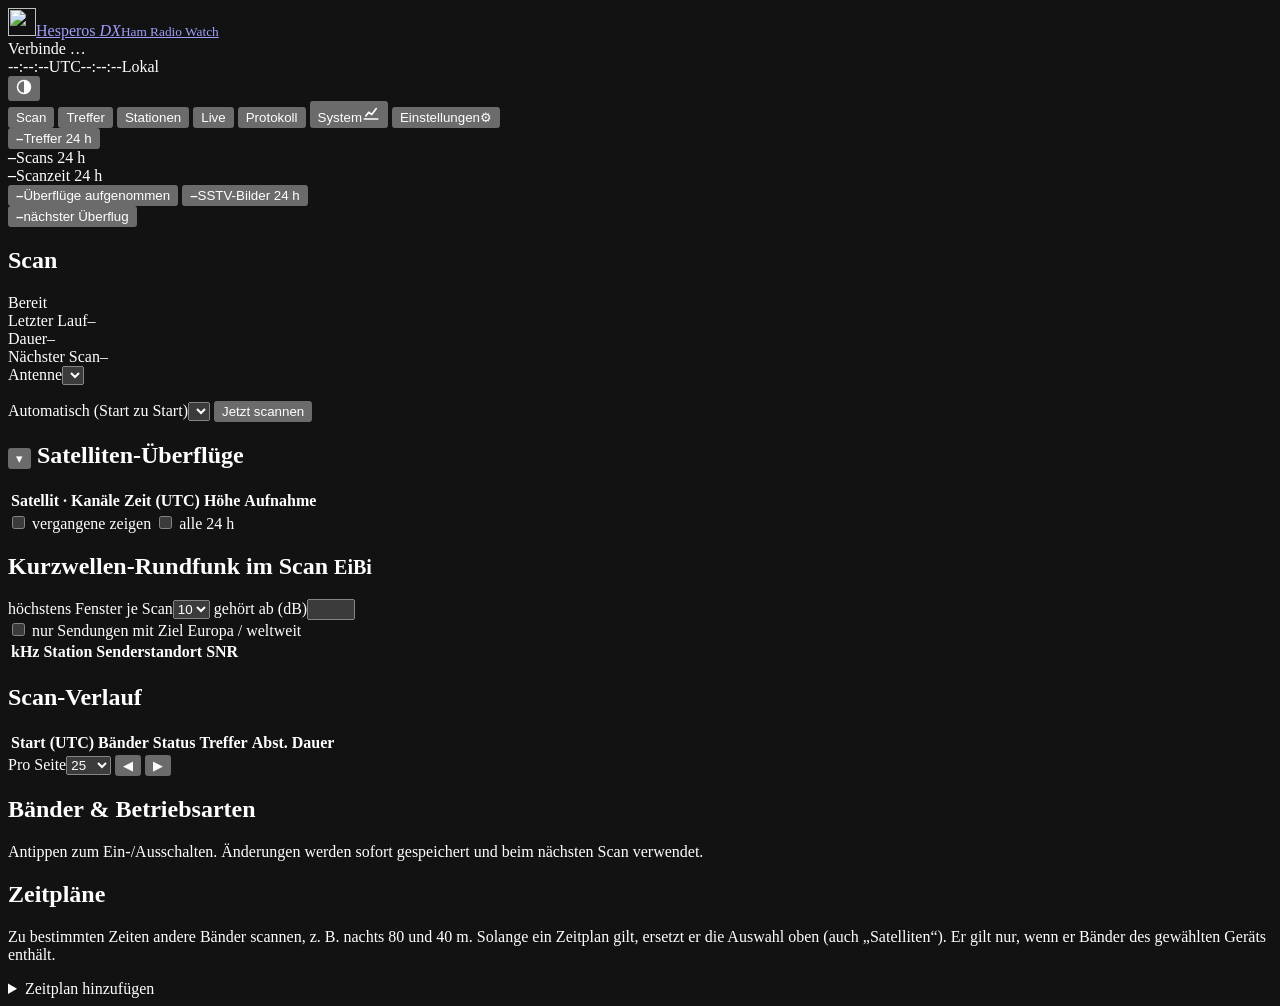
==== web/index.html @ 0d92b5e9 "1.8.10: Logo, USB-Stick nach Abziehen, WLAN-Suche, Diagnose-Name - **New logo:** the evening star (H" ====
<!DOCTYPE html>
<html lang="de">
<head>
<meta charset="utf-8">
<meta name="viewport" content="width=device-width, initial-scale=1, viewport-fit=cover">
<meta name="color-scheme" content="dark">
<title>Hesperos DX · Ham Radio Watch</title>
<link rel="stylesheet" href="/static/style.css">
<script src="/static/theme.js"></script>
<link rel="icon" href="/favicon.ico" sizes="48x48">
<link rel="icon" type="image/svg+xml" href="/static/icon.svg">
<link rel="apple-touch-icon" href="/static/icon-180.png">
<link rel="manifest" href="/static/manifest.webmanifest">
<meta name="theme-color" content="#0f1620">
</head>
<body>
<header class="topbar">
  <div class="topbar-inner">
    <a class="brand" id="brandHome" href="/" title="Zur Startseite (Scan)"><img class="brand-icon" src="/static/icon.svg" alt="" width="28" height="28"><span class="brand-name">Hesperos <em>DX</em></span><small class="brand-tag no-i18n">Ham Radio Watch</small><small class="brand-ver no-i18n" id="appVer"></small></a>
    <button type="button" class="notice-pill" id="noticePill" hidden title="Hinweise ansehen (System → Hinweise)">⚠ <span id="noticeCount">0</span></button>
    <div class="status-pill" id="statusPill"><span class="dot"></span><span id="statusPillText">Verbinde …</span></div>
    <div class="clock"><span class="clock-utc" id="clock">--:--:--</span><span class="clock-sep">UTC</span><span class="clock-local" id="clockLocal">--:--:--</span><span class="clock-sep" id="clockZone">Lokal</span></div>
    <button type="button" class="theme-btn" id="themeBtn" title="Design wechseln (Automatisch, Dunkel, Hell, Farben, Hoher Kontrast, Nacht)" aria-label="Design wechseln"><svg width="16" height="16" viewBox="0 0 16 16" aria-hidden="true"><circle cx="8" cy="8" r="6.5" fill="none" stroke="currentColor" stroke-width="1.5"/><path d="M8 1.5a6.5 6.5 0 0 1 0 13z" fill="currentColor"/></svg></button>
  </div>
</header>
<nav class="tabs-main" aria-label="Bereiche">
  <button type="button" data-view="scan" class="on">Scan</button>
  <button type="button" data-view="hits">Treffer</button>
  <button type="button" data-view="stations">Stationen</button>
  <button type="button" data-view="live">Live</button>
  <button type="button" data-view="logs">Protokoll</button>
  <button type="button" data-view="system"><span class="tl">System</span><span class="ts" aria-hidden="true"><svg class="ico" viewBox="0 0 24 24" width="18" height="18"><path d="M3 20h18M5 16l4-5 4 3 6-8" fill="none" stroke="currentColor" stroke-width="2.2" stroke-linecap="round" stroke-linejoin="round"/></svg></span></button>
  <button type="button" data-view="settings"><span class="tl">Einstellungen</span><span class="ts" aria-hidden="true">⚙</span></button>
</nav>

<main class="views">
<div class="live-banner" id="liveBanner" hidden role="status"><span class="dot"></span><span id="liveBannerText"></span><button type="button" class="btn btn-small" id="liveBannerGo">Zu Live</button><button type="button" class="btn btn-small btn-danger" id="liveBannerStop">Live beenden</button></div>

<section class="view" data-view="hits" hidden>
<section class="panel" id="panel-hits-1">
    <div class="stats">
      <div class="stat"><b id="statTotal">–</b><span>gespeicherte Treffer</span></div>
      <div class="stat stat-new"><b id="statNew">–</b><span>neu im letzten Lauf</span></div>
      <div class="stat"><b id="statLastHits">–</b><span>Treffer letzter Scan</span></div>
      <div class="stat"><b id="statRejected">–</b><span>verworfen</span></div>
    </div>
  </section>
<section class="panel panel-filters" id="panel-hits-2">
    <div class="chips" id="filterBands"></div>
    <div class="row">
      <label class="field grow"><span>Betriebsart</span><select id="filterMode"><option value="all">Alle</option></select></label>
      <label class="field"><span>Sortierung</span>
        <select id="sort">
          <option value="time">Neu → alt</option><option value="time_asc">Alt → neu</option>
          <option value="freq">Frequenz</option><option value="snr">Stärkstes Signal</option><option value="audio">Bester Ton zuerst</option>
        </select>
      </label>
      <label class="field grow"><span>Suche (MHz oder Notiz)</span><input id="search" type="search" placeholder="7.14 oder DL1…" autocomplete="off"></label>
      <label class="check"><input type="checkbox" id="filterAudio"> nur mit Ton</label>
      <label class="check" title="Gelernte Störlinien (immer wieder gleiche Frequenz, nur Träger) – sonst ausgeblendet"><input type="checkbox" id="filterInterf"> Störlinien</label>
      <label class="check"><input type="checkbox" id="filterProtected"> nur ★</label>
      <label class="check"><input type="checkbox" id="practiceMode"> Übungsmodus</label><button type="button" class="info-btn" data-info="Übungsmodus: Betriebsart, Dekodierungen, Bandplan-Hinweise und Spektrum bleiben verdeckt. Erst hören, Betriebsart und Abstimmung selbst finden, festlegen – dann „Auflösen“ drücken.">ⓘ</button>
    </div>
    <div class="result-count" id="hitCount" aria-live="polite"></div>
  </section>
  <div id="hits" class="hits"></div>
  <div class="empty" id="hitsEmpty" hidden>Keine Treffer für diese Auswahl.</div>
</section>


<section class="view" data-view="scan">
  <section class="panel panel-mini" id="panel-scan-1">
    <div class="stats stats-mini" id="scanStats">
      <button type="button" class="stat" data-go="hits" title="Zu den Treffern"><b id="ssHits">–</b><span>Treffer 24 h</span></button>
      <div class="stat"><b id="ssRuns">–</b><span id="ssRunsLbl">Scans 24 h</span></div>
      <div class="stat"><b id="ssBusy">–</b><span>Scanzeit 24 h</span></div>
      <button type="button" class="stat" data-go="sat" title="Zur Überflugliste"><b id="ssSat">–</b><span id="ssSatLbl">Überflüge aufgenommen</span></button>
      <button type="button" class="stat" data-go="sstv" title="SSTV-Bilder anzeigen"><b id="ssSstv">–</b><span>SSTV-Bilder 24 h</span></button>
      <div class="stat-wrap" id="ssNextWrap"><button type="button" class="stat stat-next" data-go="sat" title="Zur Überflugliste"><b id="ssNext">–</b><span id="ssNextLbl">nächster Überflug</span></button><button type="button" class="track-btn" id="ssNextTrack" title="Flugbahn ansehen" aria-label="Flugbahn ansehen" hidden>🛰</button></div>
    </div>
  </section>
  <div class="two-col">
    <div class="col">
      <section class="panel" id="panel-scan">
        <h2>Scan</h2>
        <div class="scan-state">
          <div class="scan-title" id="scanTitle">Bereit</div>
          <div class="scan-msg" id="scanMsg"></div>
          <div class="progress"><div class="progress-bar" id="progressBar"></div></div>
          <div class="meter" id="scanMeter"></div>
          <div class="scan-meta">
            <div><span class="k">Letzter Lauf</span><span class="v" id="lastRun">–</span></div>
            <div><span class="k">Dauer</span><span class="v" id="lastDuration">–</span></div>
            <div><span class="k">Nächster Scan</span><span class="v" id="nextRun">–</span></div>
          </div>
        </div>
        <div class="device-switch" id="deviceSwitch" role="radiogroup" aria-label="Angeschlossenes Gerät"></div>
        <label class="field ant-quick" title="Welche Antenne gerade am gewählten Empfänger hängt – beim Umschalten hier wählen, wird sofort gespeichert. Profile anlegen: System → Geräte → Antennen."><span>Antenne</span><select id="antQuick"></select></label>
        <p class="hint" id="deviceHint"></p>
        <div class="row">
          <label class="field"><span>Automatisch (Start zu Start)</span><select id="interval"></select></label>
          <button class="btn btn-primary" id="scanNow">Jetzt scannen</button>
          <button class="btn btn-danger" id="scanStop" hidden>Scan abbrechen</button>
        </div>
        <p class="hint" id="intervalHint"></p>
        <div class="save-note" id="scanSaveNote" aria-live="polite"></div>
      </section>
      <section class="panel" id="panel-sat">
        <h2 class="collapsible"><button type="button" class="collapse-btn" id="satCollapse" aria-expanded="true">▾</button> Satelliten-Überflüge <small class="muted" id="satPreviewTag"></small></h2>
        <div id="satBody">
        <div class="sat-arm" id="satArm" hidden><span id="satArmText"></span> <button type="button" class="btn btn-small" id="satArmNow">sofort</button></div>
        <p class="hint" id="satHint"></p>
        <div class="table-wrap">
          <table class="table sat-table"><thead><tr><th>Satellit · Kanäle</th><th id="satTimeHead">Zeit (<span class="tzl">UTC</span>)</th><th>Höhe</th><th>Aufnahme</th></tr></thead>
            <tbody id="satPasses"></tbody></table>
        </div>
        <div class="row pager-row">
          <label class="check"><input type="checkbox" id="satShowPast"> vergangene zeigen</label>
          <label class="check"><input type="checkbox" id="satShowAll"> alle 24 h</label>
        </div>
        </div>
        <p class="hint" id="satFoot"></p>
      </section>
      <section class="panel" id="panel-eibiscan">
        <h2>Kurzwellen-Rundfunk im Scan <small class="muted">EiBi</small> <small class="muted" id="esSum"></small></h2>
        <p class="hint" id="esHint"></p>
        <div class="filter-grid es-opts">
          <label class="field"><span>höchstens Fenster je Scan</span><select id="esMax"><option>10</option><option>20</option><option>40</option><option>60</option></select></label>
          <label class="field" title="Ab diesem Abstand des Trägers zum Grundrauschen gilt eine Sendung als gehört"><span>gehört ab (dB)</span><input id="esDb" type="number" min="3" max="40" step="1"></label>
        </div>
        <label class="check"><input type="checkbox" id="esEu"> nur Sendungen mit Ziel Europa / weltweit</label>
        <div class="table-wrap es-wrap"><table class="table"><thead><tr><th>kHz</th><th>Station</th><th>Senderstandort</th><th>SNR</th><th></th></tr></thead><tbody id="esList"></tbody></table></div>
        <p class="hint" id="esHist"></p>
      </section>
      <section class="panel" id="panel-runs">
        <h2>Scan-Verlauf</h2>
        <div class="table-wrap">
          <table class="table runs-table" id="runsTable">
            <thead><tr><th>Start (<span class="tzl">UTC</span>)</th><th>Bänder</th><th>Status</th><th title="Treffer / verworfen">Treffer</th><th title="Abstimmungen">Abst.</th><th>Dauer</th></tr></thead>
            <tbody></tbody>
          </table>
        </div>
        <div class="row pager-row">
          <label class="field"><span>Pro Seite</span><select id="runsPerPage"><option>10</option><option selected>25</option><option>50</option><option>100</option></select></label>
          <button type="button" class="btn btn-small" id="runsPrev">◀</button>
          <span class="hint" id="runsPos"></span>
          <button type="button" class="btn btn-small" id="runsNext">▶</button>
        </div>
      </section>
    </div>
    <div class="col">
      <section class="panel" id="panel-bands">
        <h2>Bänder &amp; Betriebsarten</h2>
        <p class="hint">Antippen zum Ein-/Ausschalten. Änderungen werden sofort gespeichert und beim nächsten Scan verwendet.</p>
        <div class="chips" id="bandChips"></div>
        <div class="segment-list" id="segmentList"></div>
        <details class="more-bands" id="moreBands" hidden>
          <summary>weitere</summary>
          <div class="chips" id="moreBandChips"></div>
          <div class="segment-list" id="moreSegmentList"></div>
        </details>
        <div class="save-note" id="bandSaveNote" aria-live="polite"></div>
        <p class="hint sched-on" id="schedActiveNote" hidden></p>
      </section>
      <section class="panel" id="panel-sched">
        <h2>Zeitpläne</h2>
        <p class="hint" id="schedHint">Zu bestimmten Zeiten andere Bänder scannen, z. B. nachts 80 und 40 m. Solange ein Zeitplan gilt, ersetzt er die Auswahl oben (auch „Satelliten“). Er gilt nur, wenn er Bänder des gewählten Geräts enthält.</p>
        <div id="schedList"></div>
        <details class="sched-add"><summary>Zeitplan hinzufügen</summary>
          <div class="filter-grid">
            <label class="field"><span>Name</span><input id="scName" type="text" placeholder="z. B. Nacht" maxlength="40" autocomplete="off"></label>
            <label class="field"><span>von</span><input id="scFrom" type="time" value="22:00"></label>
            <label class="field"><span>bis</span><input id="scTo" type="time" value="06:00"></label>
          </div>
          <div class="chips" id="scDays"></div>
          <div class="chips" id="scBands"></div>
          <div class="actions"><button type="button" class="btn btn-primary" id="scAdd">Zeitplan speichern</button></div>
        </details>
        <div class="save-note" id="schedNote" aria-live="polite"></div>
      </section>
    </div>
  </div>
</section>

<section class="view" data-view="stations" hidden>
  <section class="panel" id="panel-stations-1">
    <h2>Gehörte Stationen</h2>
    <p class="hint">Rufzeichen aus FT8/FT4, APRS, CW und RTTY – nur sendende Stationen. Entfernung und Richtung aus dem Locator der Station (FT8, APRS-Position) und deinem eigenen Locator.</p>
    <div class="row filter-row">
      <label class="field"><span>Rufzeichen</span><input id="stQuery" type="text" placeholder="DL1ABC oder DL*" autocapitalize="characters" autocomplete="off"></label>
      <label class="field"><span>Band</span><select id="stBand"><option value="">alle</option></select></label>
      <label class="field" title="Rufzeichen eingeben und Enter drücken: alle gesammelten Daten zu dieser Station"><span>Station öffnen</span><input id="stOpen" type="search" placeholder="z. B. HB9MZI" autocomplete="off" list="stOpenList"><datalist id="stOpenList"></datalist></label>
      <label class="field"><span>Zeitraum</span><select id="stDays"><option value="0.5">30 min</option><option value="1">1 h</option><option value="6">6 h</option><option value="12">12 h</option><option value="24">24 h</option><option value="168">1 Woche</option><option value="720" selected>1 Monat</option><option value="4380">6 Monate</option><option value="8760">1 Jahr</option><option value="0">alles</option></select></label>
      <a class="btn" id="stAdif" href="#" download>↓ ADIF-Export</a>
    </div>
    <details class="map-box" id="mapBox"><summary>Karte</summary>
      <div class="map-opts"><div class="chips map-mode" role="radiogroup" aria-label="Darstellung"><button type="button" class="chip on" data-mm="calls">Rufzeichen</button><button type="button" class="chip" data-mm="grid">Locator-Felder</button></div>
        <span class="map-legend" id="mapLegendCalls">Punktfarbe = SNR: <i style="background:#3b82f6"></i>≤ −20 <i style="background:#22c55e"></i>−10 <i style="background:#eab308"></i>0 <i style="background:#ef4444"></i>≥ +10 dB · Rand: FT8 blau, APRS gelb</span>
        <span class="map-legend" id="mapLegendGrid" hidden>Feld = 4-stelliger Locator (2° × 1°) · je kräftiger, desto mehr Stationen</span></div>
      <div id="stMap" class="st-map"></div>
      <p class="hint" id="mapNote">Kartenhintergrund: OpenStreetMap (braucht Internet im Browser). Nur Stationen mit Locator.</p>
    </details>
    <div class="table-wrap"><table class="table stations-table">
      <thead><tr><th>Rufzeichen</th><th>Locator</th><th>Entfernung</th><th>Bänder</th><th>Betriebsart</th><th>Zuletzt (<span class="tzl">UTC</span>)</th><th title="Anzahl Aussendungen">×</th><th>SNR</th></tr></thead>
      <tbody id="stTable"></tbody></table></div>
    <div class="row pager-row">
      <button type="button" class="btn btn-small" id="stPrev">◀</button><span class="hint" id="stPos"></span><button type="button" class="btn btn-small" id="stNext">▶</button>
    </div>
    <p class="hint">ADIF ist das Austauschformat der Logbuchprogramme. Der Export ist ein SWL-Log (jede gehörte Aussendung ein Eintrag, SWL=Y) – mit deinem Rufzeichen und Locator aus den Einstellungen.</p>
  </section>
  <section class="panel" id="panel-stations-2">
    <h2>Störlinien</h2>
    <p class="hint">Frequenzen, auf denen immer wieder ein Träger ohne Inhalt auftaucht (mindestens 5 Läufe über 2 Stunden, nur Träger, keine Dekodierung) oder die der Satelliten-Wasserfall als örtliche Störung erkannt hat. Treffer dort werden in der Trefferliste ausgeblendet. Typische Quellen: Schaltnetzteile, Monitore, Router, LED-Treiber, Störlinien des Sticks selbst. Mit „keine Störung“ nimmst du eine Frequenz dauerhaft aus.</p>
    <div class="table-wrap"><table class="table interf-table">
      <thead><tr><th>Band</th><th>MHz</th><th>Erkannt durch</th><th>Seit</th><th>Zuletzt (<span class="tzl">UTC</span>)</th><th title="Anzahl">×</th><th></th></tr></thead>
      <tbody id="interfTable"></tbody></table></div>
    <p class="hint" id="interfHidden"></p>
  </section>
  <section class="panel" id="panel-stations-3">
    <h2>UKW-Sender (RDS)</h2>
    <p class="hint">Aus den Scans des Bands „Rundfunk“: je Frequenz der Sender mit Kennung (PI), Namen, Programmart und dem zuletzt gesendeten Text. Neue Sender und Überreichweiten (Tropo, Sporadic-E) fallen hier auf.</p>
    <div class="table-wrap"><table class="table fm-table">
      <thead><tr><th>MHz</th><th>Sender</th><th>PI</th><th>Programmart</th><th>Jetzt / Radiotext</th><th>SNR</th><th>Zuletzt (<span class="tzl">UTC</span>)</th><th title="Anzahl Empfänge">×</th></tr></thead>
      <tbody id="fmTable"></tbody></table></div>
  </section>
  <section class="panel" id="panel-stations-4">
    <h2>Aktivität</h2>
    <p class="hint">Wann auf welchem Band etwas zu hören war – Treffer je Abstimmung, damit die Zahl der Scans das Bild nicht verfälscht. Stunden in <span class="tzl">UTC</span>.</p>
    <div class="row filter-row">
      <label class="field"><span>Zeitraum</span><select id="actDays"><option value="7">7 Tage</option><option value="30" selected>30 Tage</option><option value="90">90 Tage</option><option value="365">1 Jahr</option></select></label>
    </div>
    <div class="table-wrap"><table class="heat" id="actBands"></table></div>
    <h3 class="sub">Wochentag und Stunde (alle Bänder)</h3>
    <div class="table-wrap"><table class="heat" id="actWeek"></table></div>
  </section>
</section>

<section class="view" data-view="live" hidden>
  <div class="two-col">
    <div class="col">
<section class="panel" id="panel-live">
    <h2>Live hören</h2>
    <div class="row">
      <label class="field grow"><span>Frequenz (MHz)</span><input id="liveFreq" type="text" inputmode="decimal" value="145.500" autocomplete="off"></label>
      <label class="field"><span>Demodulator</span>
        <select id="liveMode"><option value="nfm">FM schmal</option><option value="wfm">FM breit</option><option value="am">AM</option><option value="usb">USB</option><option value="lsb">LSB</option></select>
      </label>
    </div>
    <div class="row tune-row">
      <button type="button" class="btn btn-small" data-livestep="-1">◀</button>
      <select id="liveStep"><option value="100">100 Hz</option><option value="1000">1 kHz</option><option value="5000">5 kHz</option><option value="8333">8,33 kHz</option><option value="12500" selected>12,5 kHz</option><option value="25000">25 kHz</option><option value="100000">100 kHz</option></select>
      <button type="button" class="btn btn-small" data-livestep="1">▶</button>
      <label class="field" id="liveGainField"><span>Verstärkung</span>
        <select id="liveGain"><option value="0" selected>automatisch</option><option value="">wie Scan</option><option value="9">9 dB</option><option value="20">20 dB</option><option value="30">30 dB</option><option value="40">40 dB</option><option value="49.6">49,6 dB</option></select>
      </label>
      <label class="field"><span>Rauschsperre / Suchlauf-Schwelle</span><input id="liveSquelch" type="range" min="0" max="40" value="0"></label>
      <label class="field"><span>Lautstärke <small class="muted" id="liveVolTxt">80 %</small></span><input id="liveVol" type="range" min="0" max="150" value="80"></label>
    </div>
    <div class="live-dec" id="liveDec">
      <div class="row live-dec-row">
        <label class="field" title="Auto: nach dem Bandplan-Segment der Frequenz (FT8/FT4, CW, RTTY in USB/LSB, APRS und POCSAG in FM, SSTV)."><span>Dekoder</span>
          <select id="liveDecKind"><option value="auto">automatisch</option><option value="ft8">FT8</option><option value="ft4">FT4</option><option value="packet">APRS / Packet</option><option value="pocsag">POCSAG</option><option value="cw">CW</option><option value="rtty">RTTY</option><option value="sstv">SSTV</option><option value="navtex">NAVTEX</option><option value="wefax">Wetterfax</option><option value="off">aus</option></select>
        </label>
        <button type="button" class="btn" id="liveRec" title="Den Ton als WAV-Datei mitschneiden (höchstens 10 min)">● Mitschneiden</button>
        <label class="check" title="Live läuft weiter, auch wenn kein Browser mehr zuhört – nur mit den Dekodern (z. B. FT8 die ganze Nacht an PSK Reporter). Scans ruhen solange; Satellitenüberflüge unterbrechen kurz, danach geht es auf derselben Frequenz weiter."><input type="checkbox" id="liveWatch"> Dauerwache</label>
        <label class="field" title="Leer = ohne Ende (bis Stopp)"><span>bis</span><input id="liveWatchUntil" type="time" step="60"></label>
        <span class="hint" id="liveDecNote"></span>
      </div>
    </div>
    <p class="hint" id="liveDirectNote" hidden>Kurzwelle mit dem Stick per Direktabtastung (Q-Zweig): der Tuner ist umgangen, darum gibt es keine Verstärkungsregelung. Am Stick muss eine Kurzwellenantenne hängen (Langdraht, Dipol – Discone oder 2-m-Antennen taugen dort nicht).</p>
    <div class="row">
      <button class="btn btn-primary" id="liveStart">Hören</button>
      <button class="btn" id="liveStop" hidden>Stopp</button>
      <button class="btn" id="liveSeekDown" title="Suchlauf abwärts ab der eingestellten Frequenz">◀◀ Suchlauf</button>
      <button class="btn" id="liveSeekUp" title="Suchlauf aufwärts ab der eingestellten Frequenz">Suchlauf ▶▶</button>
      <button class="btn btn-seekstop" id="liveSeekStop" hidden title="Suchlauf beenden und auf der aktuellen Frequenz weiterhören">■ Suchlauf anhalten</button>
    </div>
    <div class="smeter-wrap" id="liveSmeterWrap" title="Lautstärke des Tons, der aus dem Empfänger kommt (dBFS: 0 = Vollaussteuerung, ganz rechts). Sagt nichts über die Signalstärke – bei SSB regelt der Empfänger den Ton fast immer hoch.">
      <div class="smeter-label"><span>Tonpegel</span><span class="mono" id="liveLevelVal">–</span></div>
      <div class="smeter" id="liveSmeter"><div class="smeter-bar" id="liveLevel"></div></div>
    </div>
    <div class="meter" id="liveMeter" hidden></div>
    <div class="rds-box" id="liveRds" hidden></div>
    <div class="wf-wrap" id="wfWrap" hidden>
      <div class="wf-box">
        <canvas id="wf" width="512" height="160" title="Wasserfall – auf ein Signal tippen zum Abstimmen, Mausrad zum Feinstimmen"></canvas>
        <div class="wf-pass" id="wfPass"></div><div class="wf-mark" id="wfMark"></div><div class="wf-hover" id="wfHover" hidden></div>
      </div>
      <div class="wf-scale"><span id="wfLo"></span><span id="wfMid"></span><span id="wfHi"></span></div>
    </div>
    <div class="hint" id="liveText">aus</div>
    <div class="eibi-now" id="liveEibi" hidden></div>
    <div class="hint" id="liveSsbHint" hidden>SSB: Sprache unter 10 MHz meist <b>LSB</b>, darüber <b>USB</b> – FT8 und andere Digitalbetriebsarten immer USB. Klingt es wie „Gequake“, ist meist das Seitenband falsch.</div>
    <label class="check"><input type="checkbox" id="liveFallback"> einfacher Player (falls kein Ton kommt)</label>
    <audio id="liveAudio" controls hidden></audio>
  </section>
    </div>
    <div class="col">
  <section class="panel" id="panel-livedec">
    <h2>Dekodierungen <small class="muted" id="liveDecCount"></small></h2>
    <div class="live-dec-list" id="liveDecList"><div class="muted">Noch nichts dekodiert – den Dekoder unter den Live-Reglern wählen.</div></div>
    <div class="hint" id="liveRecList"></div>
  </section>
  <section class="panel" id="panel-eibi">
    <h2>Kurzwelle – jetzt auf Sendung <small class="muted">EiBi</small> <small class="muted" id="eibiCount"></small></h2>
    <div class="filter-grid eibi-filters">
      <label class="field"><span>Band</span><select id="eibiBand"><option value="">alle Rundfunkbänder</option></select></label>
      <label class="field"><span>Sendesprache</span><select id="eibiLang"><option value="">alle</option></select></label>
      <label class="field"><span>Land</span><select id="eibiCountry"><option value="">alle</option></select></label>
      <label class="field" title="Station, Land, Sprache, Senderstandort oder Frequenz (z. B. 6070)"><span>Suche</span><input id="eibiQ" type="search" placeholder="z. B. Romania, German, 6070" autocomplete="off"></label>
    </div>
    <div class="table-wrap eibi-wrap"><table class="table eibi-table"><thead><tr><th>kHz</th><th>Station</th><th>Sendesprache</th><th>Ziel</th><th>Senderstandort</th><th>bis (<span class="tzl">UTC</span>)</th></tr></thead>
      <tbody id="eibiList"><tr><td colspan="6" class="muted">–</td></tr></tbody></table></div>
    <p class="hint" id="eibiStatus"></p>
    <details class="eibi-more"><summary>Liste verwalten</summary>
      <p class="hint">Sendeplan von <a href="http://www.eibispace.de/" target="_blank" rel="noopener">EiBi (Eike Bierwirth)</a>, frei nutzbar. Hesperos DX holt ihn selbst – beim Saisonwechsel (Ende März / Ende Oktober) und alle 14 Tage; ohne Internet bleibt die zuletzt geholte Liste. Eine Zeile antippen stimmt Live in AM darauf ab.</p>
      <div class="actions"><button type="button" class="btn" id="eibiRefresh">Jetzt neu holen</button>
        <label class="btn" title="sked-….csv von eibispace.de">CSV hochladen<input type="file" id="eibiFile" accept=".csv,.txt" hidden></label>
        <label class="btn" title="README.TXT von eibispace.de (Sprachen, Länder, Senderstandorte)">README hochladen<input type="file" id="eibiReadme" accept=".txt,.TXT" hidden></label></div>
      <div class="save-note" id="eibiNote" aria-live="polite"></div>
    </details>
  </section>
  <section class="panel" id="panel-live-1">
    <h2>Zuletzt gehört</h2>
    <ul class="plain" id="liveHistory"><li>noch nichts</li></ul>
    <p class="hint">Suchlauf: sucht ab der eingestellten Frequenz im gewählten Raster und Demodulator (für UKW-Radio „FM breit“, Raster wird dann 100 kHz), bleibt auf einem Signal stehen, solange es belegt ist, und sucht danach weiter. Anhalten: ◀/▶ oder Hören drücken. Der Regler ist im Suchlauf die Schwelle (0 = 10 dB).</p>
    <p class="hint">Tipp: Auf jeder Trefferkarte bringt dich „▶ Jetzt live hören“ direkt hierher.</p>
  </section>
    </div>
  </div>
</section>

<section class="view" data-view="logs" hidden>
  <section class="panel" id="panel-logs">
    <h2>Protokoll</h2>
    <div class="log-summary" id="logSummary"></div>
    <div class="row">
      <label class="field"><span>Stufe ab</span><select id="logLevel"><option value="DEBUG">Debug</option><option value="INFO" selected>Info</option><option value="WARN">Warnung</option><option value="ERROR">Fehler</option></select></label>
      <label class="field"><span>Komponente</span><select id="logComponent"><option value="">alle</option><option>scanner</option><option>cycle</option><option>scheduler</option><option>webapp</option><option>satellite</option><option>live</option><option>notify</option></select></label>
      <label class="field grow"><span>Suche</span><input id="logQuery" type="search" placeholder="Text"></label>
      <label class="field"><span>Pro Seite</span><select id="logPerPage"><option>50</option><option selected>100</option><option>250</option><option>500</option></select></label>
      <label class="check"><input type="checkbox" id="logGroup" checked> Wiederholungen zusammenfassen</label>
      <button class="btn btn-small" id="logReload">Laden</button>
    </div>
    <div class="loghead" aria-hidden="true"><span>Zeit (<span class="tzl">UTC</span>)</span><span>Stufe</span><span>Quelle</span><span>Ereignis</span></div>
    <ul class="loglist" id="logList"></ul>
    <div class="row pager-row">
      <button type="button" class="btn btn-small" id="logPrev">◀ neuere</button>
      <span class="hint" id="logPos"></span>
      <button type="button" class="btn btn-small" id="logNext">ältere ▶</button>
    </div>
    <details><summary>Scan-Ausgabe (roh, letzte Zeilen)</summary><pre class="log" id="scanLog"></pre></details>
  </section>
</section>

<section class="view" data-view="system" hidden>
  <section class="panel" id="panel-notices">
    <h2>Hinweise <small class="muted" id="noticeSummary"></small></h2>
    <div id="noticeList"><div class="muted">–</div></div>
    <div class="row pager-row">
      <label class="check"><input type="checkbox" id="noticeShowOld"> behobene und quittierte zeigen</label>
      <button type="button" class="btn btn-small" id="noticeAckAll">Alle quittieren</button>
    </div>
    <p class="hint">Hesperos DX prüft jede Minute Sticks, Speicherkarte, Strom, Uhr, Dienste und Software. Was es selbst beheben kann, behebt es; was du tun kannst, steht dabei – Befehle zum Kopieren auf dem Pi. Welche Hinweise per Mail/Push kommen: Einstellungen → Benachrichtigungen.</p>
  </section>
  <div class="two-col">
    <div class="col">
      <section class="panel" id="panel-now">
        <h2>Jetzt <small class="muted" id="sysLiveAge"></small></h2>
        <div class="sysgrid" id="sysNow"><div class="muted">–</div></div>
        <h3 class="sub">Prozessor je Kern</h3>
        <div class="corebars" id="sysCores"></div>
        <h3 class="sub">Arbeitsspeicher</h3>
        <div class="membar" id="sysMemBar"></div>
        <div class="memlegend" id="sysMemLegend"></div>
        <p class="hint" id="sysNowNote"></p>
      </section>
      <section class="panel" id="panel-procs">
        <h2>Hesperos DX</h2>
        <div class="sysgrid" id="sysActivity"></div>
        <div class="table-wrap"><table class="table procs-table">
          <thead><tr><th>Prozess</th><th>RAM</th><th>CPU</th></tr></thead>
          <tbody id="sysProcs"></tbody></table></div>
        <p class="hint">CPU in Prozent des ganzen Prozessors (alle Kerne zusammen), gemessen seit der letzten Anzeige.</p>
      </section>
      <section class="panel" id="panel-services">
        <h2>Dienste</h2>
        <div class="table-wrap"><table class="table"><thead><tr><th>Dienst</th><th>Zustand</th><th>Speicher</th><th>Neustarts</th><th></th></tr></thead>
          <tbody id="svcList"><tr><td colspan="5" class="muted">–</td></tr></tbody></table></div>
        <div class="actions"><button type="button" class="btn btn-danger" id="svcReboot">Pi neu starten</button><a class="btn" id="svcDiag" href="/api/diagnose" download>↓ Diagnose herunterladen</a></div>
        <div class="save-note" id="svcNote" aria-live="polite"></div>
        <p class="hint" id="svcMdns"></p>
        <p class="hint" id="svcHint">Hängt das Dashboard, hilft die <a id="svcRescue" href="#" target="_blank" rel="noopener">Notfall-Seite</a> (eigener Dienst, Port 8081): dort lassen sich die Dienste und der Pi ebenso neu starten und die Diagnose herunterladen. Zusätzlich starten Webserver und Zeitplaner von selbst neu, wenn sie 3 bzw. 5 Minuten nicht mehr reagieren. Die Diagnose (Protokolle, Kernel- und Dienstmeldungen der letzten 2 Tage, Systemverlauf, Einstellungen ohne Zugangsdaten) hilft bei der Fehlersuche.</p>
      </section>
      <section class="panel" id="panel-wifi" hidden>
        <h2>WLAN <small class="muted" id="wifiNow"></small></h2>
        <p class="hint">Hesperos DX prüft jede Minute, ob der Router erreichbar ist, und repariert die Verbindung selbst: nach 2 min neu verbinden, nach 5 min WLAN aus/an, nach 9 min Netzwerkdienst neu starten, nach 14 min WLAN-Treiber neu laden – danach alle 30 min von vorn. Mit Netzwerkkabel bleibt das WLAN unangetastet.</p>
        <div class="table-wrap"><table class="table"><thead><tr><th>Netz</th><th>Art</th><th></th></tr></thead><tbody id="wifiNets"></tbody></table></div>
        <h3>Ausweich-WLAN hinzufügen</h3>
        <p class="hint">Z. B. ein Handy-Hotspot. Ist das Haupt-WLAN weg, verbindet sich der Pi mit einem Ausweich-WLAN und wechselt zurück, sobald das Haupt-WLAN wieder in Reichweite ist. Das Passwort speichert der Netzwerkdienst des Systems (nur für root lesbar), nicht Hesperos DX.</p>
        <div class="filter-grid">
          <label class="field"><span>Netzname (SSID)</span><input id="wifiSsid" type="text" maxlength="32" list="wifiSeen" autocomplete="off"><datalist id="wifiSeen"></datalist></label>
          <label class="field"><span>Passwort</span><input id="wifiPsk" type="password" maxlength="63" autocomplete="new-password" placeholder="leer = offenes Netz"></label>
        </div>
        <div class="actions"><button type="button" class="btn" id="wifiAdd">Hinzufügen</button><button type="button" class="btn btn-small" id="wifiScan">Netze in Reichweite suchen</button></div>
        <div class="save-note" id="wifiNote" aria-live="polite"></div>
        <div class="wifi-seen" id="wifiSeenList" hidden></div>
        <h3>Letzte Ausfälle</h3>
        <div id="wifiLog" class="hint">–</div>
      </section>
      <section class="panel" id="panel-sticks">
        <h2>Geräte</h2>
        <details class="ant-profiles" id="antBox"><summary><b>Antennen</b> <small class="muted" id="antCount"></small></summary>
          <p class="hint">Jede Antenne einmal anlegen – beim Umschalten dann nur noch auswählen (im Scan-Kasten oder hier beim Haupt-Stick), das wird sofort gespeichert. „gilt für“: Frequenzbereich in MHz (Satelliten außerhalb gelten als „falsches Band“); Richtung/Öffnungswinkel/Erhebung nur bei Richtantennen.</p>
          <div class="table-wrap"><table class="table ant-table"><thead><tr><th>Name</th><th>gilt für (MHz)</th><th>Richtung (°)</th><th>Öffnung (°)</th><th>Erhebung (°)</th><th></th></tr></thead><tbody id="antRows"></tbody></table></div>
          <div class="actions"><button type="button" class="btn" id="antAdd">＋ Antenne</button><button type="button" class="btn btn-primary" id="antSave" hidden>Speichern</button></div>
          <div class="save-note" id="antNote" aria-live="polite"></div>
        </details>
        <p class="hint warn-text" id="sticksNew" hidden></p>
        <div id="sticksList"><div class="muted">–</div></div>
        <div class="save-note" id="sticksNote" aria-live="polite"></div>
        <p class="hint">Hesperos DX benutzt für VHF/UHF, Satelliten und Live nur den <b>Haupt-Stick</b> und spricht ihn über seine Seriennummer an – egal an welchem USB-Port. Ein neu angesteckter Stick wird nie von selbst benutzt. ppm und Verstärkung leer = Werte aus dem Bandplan. Die PMSDR (Kurzwelle) ist davon unabhängig.</p>
        <p class="hint"><b>Antennen</b> sind nur eine Beschriftung (mit Frequenzbereich und Richtung für die Überflugplanung): Hesperos DX kann nicht sehen, welche Antenne tatsächlich angeschlossen ist – wer einen Antennenumschalter benutzt, wählt beim Umschalten das passende Profil (oben unter „Antennen“ anlegen, dann im Scan-Kasten oder hier auswählen).</p>
      </section>
      <section class="panel" id="panel-pi">
        <h2>Raspberry Pi</h2>
        <dl class="kv" id="sysPi"></dl>
      </section>
    </div>
    <div class="col">
      <section class="panel" id="panel-hist">
        <h2>Verlauf</h2>
        <div class="chips" id="histRange">
          <button type="button" class="chip" data-h="1">1 h</button><button type="button" class="chip" data-h="6">6 h</button>
          <button type="button" class="chip on" data-h="24">24 h</button><button type="button" class="chip" data-h="168">7 Tage</button>
        </div>
        <div id="histCharts"><div class="muted">–</div></div>
        <div class="histread" id="histRead" aria-live="polite"></div>
        <div class="histlegend"><span class="act act-scan"></span>Scan <span class="act act-sat"></span>Überflug <span class="act act-live"></span>Live <span class="act act-thr"></span>gedrosselt</div>
        <p class="hint" id="histNote">Der Zeitplaner schreibt einmal pro Minute einen Messpunkt (7 Tage aufbewahrt). Antippen oder mit der Maus zeigen die Werte zu einem Zeitpunkt.</p>
      </section>
      <section class="panel" id="panel-system">
        <h2>Status</h2>
        <div class="sysgrid" id="sysGrid"><div class="muted">–</div></div>
        <p class="hint" id="sysNote"></p>
      </section>
      <section class="panel" id="panel-update" hidden>
        <h2>Version <span class="no-i18n" id="updVer">–</span> · Update <small class="muted" id="updNew"></small></h2>
        <div class="update-box" id="updBox">
          <div class="actions"><button type="button" class="btn btn-primary" id="updRun">Jetzt aktualisieren</button><button type="button" class="btn btn-small" id="updCheck">Auf neue Version prüfen</button></div>
          <div class="upd-check">
            <span class="hint" id="updChecked"></span>
            <label class="field upd-days"><span>Automatisch prüfen</span><select id="updDays"><option value="0">nie</option><option value="1">täglich</option><option value="3">alle 3 Tage</option><option value="7">wöchentlich</option><option value="14">alle 14 Tage</option><option value="30">monatlich</option></select></label>
          </div>
          <div class="save-note" id="updNote" aria-live="polite"></div>
          <p class="hint" id="updHint">Holt den neuen Stand von GitHub, richtet das System ein und startet die Dienste neu. Wartet vorher, bis kein Scan und kein Überflug läuft. Das Dashboard ist danach kurz nicht erreichbar.</p>
          <pre class="update-log" id="updLog" hidden></pre>
        </div>
      </section>
      <section class="panel" id="panel-psk">
        <h2>PSK Reporter – letzte Meldung <small class="muted" id="pskWhen"></small></h2>
        <div class="table-wrap"><table class="table"><thead><tr><th>Rufzeichen</th><th>Frequenz</th><th>Band</th><th>Art</th><th>SNR</th><th>Locator</th><th>gehört (<span class="tzl">UTC</span>)</th><th>Antenne</th></tr></thead>
          <tbody id="pskList"><tr><td colspan="8" class="muted">–</td></tr></tbody></table></div>
        <p class="hint" id="pskHint"></p>
      </section>
      <section class="panel" id="panel-cleanup">
        <h2>Aufräumen</h2>
        <div class="row">
          <label class="field"><span>Älter als</span>
            <select id="cleanupDays">
              <option value="1">1 Tag</option><option value="3">3 Tage</option>
              <option value="7" selected>7 Tage</option><option value="14">14 Tage</option><option value="30">30 Tage</option>
            </select>
          </label>
          <button class="btn" id="cleanupPreview">Prüfen</button>
          <button class="btn btn-danger" id="cleanupOld">Alte löschen</button>
        </div>
        <div class="save-note" id="cleanupNote" aria-live="polite"></div>
        <label class="field"><span>Automatisch löschen (ungeschützte Treffer)</span>
          <select id="cleanupAuto">
            <option value="0">aus</option><option value="7">älter als 7 Tage</option><option value="14">älter als 14 Tage</option>
            <option value="30">älter als 30 Tage</option><option value="60">älter als 60 Tage</option><option value="90">älter als 90 Tage</option>
            <option value="180">älter als 180 Tage</option>
          </select>
        </label>
        <button class="btn btn-danger btn-wide" id="cleanupAll">Alle ungeschützten Treffer löschen</button>
        <p class="hint">Geschützte Treffer (★) werden nie automatisch gelöscht.</p>
        <details><summary>Löschprotokoll</summary><ul class="plain" id="deletionLog"></ul></details>
      </section>
      <section class="panel" id="panel-backup">
        <h2>Sicherung</h2>
        <p class="hint">Alles Wichtige in einer Datei – zum Aufbewahren auf dem PC, einem USB-Stick oder in der Cloud. Nach einem Kartenverlust: neu installieren, Sicherung hier einspielen, fertig.</p>
        <div class="backup-scopes" id="backupScopes">
          <label class="check"><input type="radio" name="bkScope" value="settings"> Einstellungen <small class="muted" data-bs="settings"></small></label>
          <label class="check"><input type="radio" name="bkScope" value="data" checked> + Datenbestände (Treffer, Stationen, Verlauf) <small class="muted" data-bs="data"></small></label>
          <label class="check"><input type="radio" name="bkScope" value="all"> + Aufnahmen (Ton, I/Q, Wasserfälle, Bilder) <small class="muted" data-bs="all"></small></label>
        </div>
        <label class="check" title="Mail-Passwort, Telegram-/ntfy-Token und Zugangsschutz. Ohne sie ist die Wiederherstellung unvollständig – mit ihnen die Datei sorgsam aufbewahren."><input type="checkbox" id="bkSecrets" checked> Zugangsdaten mitsichern</label>
        <div class="actions"><a class="btn" id="bkDownload" href="#" download>↓ Sicherung herunterladen</a></div>
        <p class="hint">Die Datei enthält mit Zugangsdaten das Mail-Passwort und den Telegram-Token im Klartext – nicht weitergeben.</p>
        <h3>Wohin sichern</h3>
        <p class="hint">Nicht auf die Speicherkarte selbst – bei einem Kartenausfall wäre die Sicherung mit weg. USB-Stick oder Festplatte (FAT32, exFAT, NTFS oder ext4 – es wird nichts formatiert) oder eine Netzwerkfreigabe.</p>
        <p class="hint" id="stoTarget"></p>
        <div id="stoDrives"><div class="muted">–</div></div>
        <details class="sto-nas" id="stoNasBox"><summary><b>Netzwerkfreigabe</b> (NAS, FRITZ!Box, Windows-Freigabe) <small class="muted" id="stoNasSum"></small></summary>
          <div class="filter-grid">
            <label class="field" title="So wie im Windows-Explorer, nur mit Schrägstrichen: //Rechner/Freigabe, auch mit Unterordner. FRITZ!Box mit USB-Speicher: //192.168.178.1/FRITZ.NAS"><span>Adresse</span><input id="nasShare" type="text" placeholder="//192.168.178.1/FRITZ.NAS" autocomplete="off"></label>
            <label class="field"><span>Benutzer</span><input id="nasUser" type="text" autocomplete="off"></label>
            <label class="field" title="Leer lassen = gespeichertes Passwort weiterverwenden"><span>Passwort</span><input id="nasPass" type="password" autocomplete="new-password"></label>
          </div>
          <div class="actions"><button class="btn" id="nasUse" type="button">Verbinden und verwenden</button><button class="btn btn-danger" id="nasForget" type="button" hidden>Trennen</button></div>
          <p class="hint">Das Passwort liegt nur auf dem Pi und ist nur für root lesbar – es steht nicht in den Einstellungen und nicht in Sicherungen. Mehrere Hesperos-DX-Stationen können dieselbe Freigabe (und denselben Stick) benutzen, jeder bekommt einen eigenen Ordner.</p>
        </details>
        <div class="save-note" id="stoNote" aria-live="polite"></div>
        <h3>Automatisch sichern</h3>
        <label class="check"><input type="checkbox" id="abOn"> regelmäßig sichern</label>
        <div class="filter-grid">
          <label class="field"><span>Wann</span><select id="abInterval"><option value="daily">täglich</option><option value="weekly">wöchentlich (sonntags)</option></select></label>
          <label class="field"><span>um (Uhr)</span><input id="abHour" type="number" min="0" max="23" value="3" inputmode="numeric"></label>
          <label class="field"><span>Umfang</span><select id="abScope"><option value="settings">Einstellungen</option><option value="data" selected>+ Datenbestände</option><option value="all">+ Aufnahmen</option></select></label>
          <label class="field"><span>behalten (Anzahl)</span><input id="abKeep" type="number" min="1" max="60" value="7" inputmode="numeric"></label>
        </div>
        <details class="sto-adv"><summary>Zielordner selbst eintragen (für Fortgeschrittene)</summary>
        <label class="field" title="Nur nötig, wenn das Ziel nicht oben unter „Wohin sichern“ gewählt wird – etwa ein selbst eingehängtes Laufwerk. Nicht die Speicherkarte selbst."><span>Zielordner</span><input id="abDir" type="text" list="abDirs" placeholder="wird oben gewählt" autocomplete="off"><datalist id="abDirs"></datalist></label>
        </details>
        <label class="check"><input type="checkbox" id="abSecrets" checked> Zugangsdaten mitsichern</label>
        <div class="actions"><button class="btn" id="abSave" type="button" hidden>Speichern</button><button class="btn" id="abNow" type="button">Jetzt sichern</button></div>
        <div class="save-note" id="abNote" aria-live="polite"></div>
        <p class="hint" id="abState"></p>
        <h3>Wiederherstellen</h3>
        <div id="stoBackupsWrap" hidden><p class="hint">Auf USB-Stick bzw. Freigabe:</p><div class="table-wrap"><table class="table"><tbody id="stoBackups"></tbody></table></div><p class="hint">oder eine Datei vom PC/Handy:</p></div>
        <div class="row"><input type="file" id="bkFile" accept=".gz,.tgz,application/gzip"><button class="btn" id="bkUpload" type="button">Hochladen und prüfen</button></div>
        <div class="save-note" id="bkNote" aria-live="polite"></div>
        <div id="bkUploaded" hidden>
          <p id="bkInfo"></p>
          <div class="actions"><button class="btn btn-danger" id="bkRestore" type="button">Einspielen</button><button class="btn" id="bkDiscard" type="button">Verwerfen</button></div>
          <p class="hint">Eingespielt wird, sobald kein Scan und kein Überflug läuft. Der bisherige Stand von Einstellungen und Datenbeständen wird vorher nach <code>restore-previous/</code> gelegt; Aufnahmen werden ergänzt, nicht gelöscht. Danach starten die Dienste neu und die Seite lädt sich neu.</p>
        </div>
      </section>
    </div>
  </div>
</section>

<section class="view" data-view="settings" hidden>
  <div class="two-col">
    <div class="col">
      <section class="panel" id="panel-station">
        <h2>Station</h2>
        <label class="field" title="Erscheint in Mail und Push, im Browser-Tab, bei OpenHamClock und PSK Reporter – und wird der Name des Pi im Netz (z. B. hamscanpi-afgn.local). So lassen sich mehrere Hesperos-DX-Stationen auseinanderhalten."><span>Name dieser Station</span>
          <input id="stationName" type="text" placeholder="Hesperos DX" maxlength="32" autocomplete="off">
        </label>
        <p class="hint" id="stationNameHint"></p>
        <label class="field"><span>Mein Rufzeichen (für den ADIF-Export)</span>
          <input id="myCall" type="text" placeholder="z. B. DL1ABC" maxlength="12" autocapitalize="characters" autocomplete="off">
        </label>
        <label class="field"><span>Mein Locator (für Entfernung und Richtung bei FT8/FT4)</span>
          <input id="myLocator" type="text" placeholder="z. B. JO31AB" maxlength="8" autocapitalize="characters" autocomplete="off">
        </label>
        <label class="check"><input type="checkbox" id="pskOn"> FT8/FT4-Spots an PSK Reporter melden</label>
        <p class="hint">Gehörte FT8/FT4-Stationen erscheinen dann alle 5 Minuten auf <a href="https://pskreporter.info/pskmap.html" target="_blank" rel="noopener">pskreporter.info</a> – mit deinem Rufzeichen als Empfänger. Braucht Rufzeichen und Locator.</p>
        <details class="wsjtx-box" id="wxBox" open><summary><b>Im Netzwerk bereitstellen (WSJT-X-Protokoll)</b> <small class="muted" id="wxSum"></small></summary>
          <p class="hint">Wie WSJT-X: jede FT8/FT4-Dekodierung (Scan und Live) geht als UDP-Paket an die eingetragenen Ziele – für <b>OpenHamClock</b>, GridTracker, JTAlert und andere Programme, die den „UDP Server“ von WSJT-X lesen. Ziel = Rechner, auf dem das Programm läuft, Port meist 2237 (bei OpenHamClock: WSJTX_UDP_PORT). Mehrere Ziele mit Komma; eine Multicast-Gruppe wie 224.0.0.1:2237 können mehrere Programme gleichzeitig hören.</p>
          <label class="check"><input type="checkbox" id="wxOn"> Ins Netzwerk senden</label>
          <label class="field"><span>Ziele (Rechner:Port)</span><input id="wxTargets" type="text" placeholder="z. B. 192.168.178.50:2237, 224.0.0.1:2237" autocomplete="off"></label>
          <label class="field" title="So erscheint Hesperos DX im Empfänger (WSJT-X: „Id“)"><span>Kennung</span><input id="wxIdent" type="text" maxlength="32" placeholder="Hesperos DX"></label>
          <div class="actions"><button type="button" class="btn" id="wxSave" hidden>Speichern</button><button type="button" class="btn" id="wxTest">Testpaket senden</button></div>
          <div class="save-note" id="wxNote" aria-live="polite"></div>
          <p class="hint" id="wxState"></p>
          <p class="hint">Ohne Netz läuft alles weiter: Senden passiert im Hintergrund, ein nicht erreichbares Ziel wird einmal im Protokoll vermerkt, die Dekodierungen der letzten 2 Minuten werden nachgeschickt, sobald es wieder geht (ältere wären für eine Live-Anzeige wertlos).</p>
        </details>
        <label class="field" title="Bandgrenzen, Relaisablagen, APRS, Jedermannfunk und Rundfunk unterscheiden sich je Land und IARU-Region. Wählt den Bandplan, nach dem gescannt und eingeordnet wird."><span>Land / Bandplan</span>
          <select id="country"></select>
        </label>
        <p class="hint" id="countryHint"></p>
        <label class="field"><span>Sprache / Language</span>
          <select id="uiLang"><option value="de">Deutsch</option><option value="en">English</option></select>
        </label>
        <label class="field" title="Gilt überall: Dashboard, Hinweise, Mail, Telegram, Webseite. Jede Zeit trägt ihre Kennung. Die Uhr oben rechts zeigt immer beides."><span>Zeitangaben</span>
          <select id="uiTime"><option value="utc">UTC (Funk-Standard)</option><option value="local">Ortszeit des Pi</option></select>
        </label>
        <label class="field" title="Gilt nur für diesen Browser. Auch oben rechts mit ◐ umschaltbar."><span>Design</span>
          <select id="uiTheme"></select>
        </label>
        <div class="field"><span>Anordnung der Karten</span>
          <p class="hint">Jede Karte lässt sich am Griff ⠿ oben rechts verschieben und mit ▾ einklappen – gilt nur für diesen Browser (Handy und PC getrennt).</p>
          <div class="actions"><button type="button" class="btn" id="layoutReset">Anordnung zurücksetzen</button></div>
        </div>
        <div class="save-note" id="stationNote" aria-live="polite"></div>
      </section>
      <section class="panel" id="panel-watch">
        <h2>Beobachtungsliste</h2>
        <p class="hint">Meldet sich, sobald der Scanner etwas Bestimmtes hört – im Protokoll, mit 🔔 auf der Trefferkarte und, wenn eingerichtet, per Mail oder Push aufs Handy (höchstens eine je Regel in der Ruhezeit).</p>
        <div id="watchList"></div>
        <div class="filter-grid watch-add">
          <label class="field"><span>Art</span><select id="wType">
            <option value="freq">Frequenz (MHz)</option><option value="call">Rufzeichen</option><option value="dx">Entfernung ab (km)</option><option value="event">Ereignis</option><option value="traffic">Verkehrsmeldung (Straße/Ort)</option>
          </select></label>
          <label class="field" id="wValWrap"><span>Wert</span><input id="wValue" type="text" placeholder="439.400" autocomplete="off"></label>
          <label class="field" id="wEvWrap" hidden><span>Ereignis</span><select id="wEvent"></select></label>
          <label class="field"><span>Bezeichnung</span><input id="wLabel" type="text" placeholder="z. B. Relais DB0XYZ" maxlength="60" autocomplete="off"></label>
          <label class="field" id="wTolWrap"><span>Toleranz (kHz)</span><input id="wTol" type="number" value="5" min="0.5" max="100" step="0.5"></label>
          <label class="field"><span>Ruhezeit (min)</span><input id="wQuiet" type="number" value="30" min="0" max="1440" step="5"></label>
        </div>
        <label class="check"><input type="checkbox" id="wMail" checked> per Mail/Push melden</label>
        <div class="actions"><button type="button" class="btn btn-primary" id="wAdd">Hinzufügen</button></div>
        <div class="save-note" id="watchNote" aria-live="polite"></div>
      </section>
      <section class="panel" id="panel-auth">
        <h2>Zugangsschutz</h2>
        <p class="hint" id="authState">–</p>
        <div class="filter-grid">
          <label class="field" id="authCurWrap"><span>Aktuelles Passwort</span><input id="authCur" type="password" autocomplete="current-password"></label>
          <label class="field"><span>Neues Passwort (mind. 8 Zeichen)</span><input id="authNew" type="password" autocomplete="new-password"></label>
          <label class="field"><span>Neues Passwort wiederholen</span><input id="authNew2" type="password" autocomplete="new-password"></label>
        </div>
        <div class="actions">
          <button type="button" class="btn btn-primary" id="authSave">Passwort setzen</button>
          <button type="button" class="btn" id="authLogout">Abmelden</button>
          <button type="button" class="btn btn-danger" id="authOff">Schutz ausschalten</button>
        </div>
        <label class="field"><span>Ohne Anmeldung aus diesen Netzen (z. B. 192.168.178.0/24)</span>
          <input id="authTrusted" type="text" placeholder="192.168.178.0/24" autocomplete="off"></label>
        <div class="actions" hidden><button type="button" class="btn" id="authTrustedSave">Netze speichern</button></div>
        <div class="save-note" id="authNote" aria-live="polite"></div>
        <p class="hint">Ohne Passwort kann jeder, der das Dashboard erreicht, scannen, Treffer löschen und die Einstellungen ändern. Spätestens wenn der Pi aus dem Internet erreichbar ist, ein Passwort setzen. Passwort vergessen: auf dem Pi <span class="mono">python3 bin/auth.py set</span>.</p>
      </section>
      <section class="panel" id="panel-raster">
        <h2>Frequenzraster</h2>
        <p class="hint">Abstand der Empfangsfenster beim Absuchen ganzer Bänder. Feiner = die Fenster überlappen mehr, an den Fensterrändern und in der Mitte (Gleichanteil) entgehen weniger Signale – der Scan dauert dafür länger. Einzelkanäle (PMR, Freenet, Relais) sind davon nicht betroffen.</p>
        <div class="filter-grid">
          <label class="field"><span>PMSDR (Kurzwelle)</span><select id="rasterPmsdr"></select></label>
          <label class="field"><span>RTL-SDR (VHF/UHF)</span><select id="rasterRtlsdr"></select></label>
        </div>
        <div class="save-note" id="rasterNote" aria-live="polite"></div>
      </section>
      <section class="panel" id="panel-follow">
        <h2>Weiter aufnehmen</h2>
        <p class="hint">Wie lange der Scan an einem Signal dranbleibt, um möglichst viel davon aufzunehmen und zu dekodieren. Längere Werte bringen mehr Text, Pakete und Rufzeichen – der Scan dauert dafür länger, wenn viel los ist. Auf einem ruhigen Band ändert sich nichts. Leer = Vorgabe (grau).</p>
        <div class="filter-grid">
          <label class="field" title="So lange Stille, dann gilt ein Gespräch auf UKW (FM, Relais, AM, Digitalfunk) als beendet."><span>UKW-Sprache: Pause bis Ende (s)</span><input type="number" data-follow="qso_hang_seconds" min="1" max="30" step="1" placeholder="4"></label>
          <label class="field" title="Obergrenze je Gespräch. 0 = nicht verfolgen."><span>UKW-Sprache: höchstens (s)</span><input type="number" data-follow="qso_max_seconds" min="0" max="600" step="1" placeholder="120"></label>
          <label class="field" title="APRS und POCSAG: Kommt innerhalb dieser Zeit ein neues Paket, bleibt der Scan dran."><span>Datenpakete: warten auf nächstes (s)</span><input type="number" data-follow="data_follow_hang_seconds" min="2" max="120" step="1" placeholder="20"></label>
          <label class="field" title="Obergrenze je Paketkanal. 0 = aus (nur das kurze Hörfenster)."><span>Datenpakete: höchstens (s)</span><input type="number" data-follow="data_follow_max_seconds" min="0" max="600" step="1" placeholder="60"></label>
          <label class="field" title="CW, RTTY und SSB-Sprache: so lange nichts mehr gesendet, dann Schluss."><span>Kurzwelle: Pause bis Ende (s)</span><input type="number" data-follow="hf_follow_hang_seconds" min="2" max="60" step="1" placeholder="6"></label>
          <label class="field" title="Obergrenze je CW-/RTTY-Treffer. 0 = aus (fest wie früher)."><span>Kurzwelle CW/RTTY: höchstens (s)</span><input type="number" data-follow="hf_follow_max_seconds" min="0" max="600" step="1" placeholder="60"></label>
          <label class="field" title="Obergrenze je SSB-Treffer (mindestens die normale Aufnahmezeit)."><span>Kurzwelle SSB-Sprache: höchstens (s)</span><input type="number" data-follow="hf_voice_max_seconds" min="10" max="600" step="1" placeholder="90"></label>
          <label class="field" title="Weitere 15-s-Takte (FT4 7,5 s) direkt hinterher, wenn viel los ist. 0 = nur einer."><span>FT8/FT4: weitere Takte</span><input type="number" data-follow="ft8_extra_cycles" min="0" max="4" step="1" placeholder="1"></label>
          <label class="field" title="So viele Nachrichten muss ein Takt haben, damit der nächste mitgenommen wird."><span>FT8/FT4: weiter ab Nachrichten</span><input type="number" data-follow="ft8_extra_min_msgs" min="1" max="50" step="1" placeholder="3"></label>
        </div>
        <div class="actions" hidden><button class="btn" id="followSave" type="button">Speichern</button></div>
        <div class="save-note" id="followNote" aria-live="polite"></div>
      </section>
      <section class="panel" id="panel-satprio">
        <h2>Satelliten-Prioritäten</h2>
        <p class="hint">Überschneiden sich zwei Überflüge, gewinnt die höhere Punktzahl: Priorität × 10, dazu bis 15 Punkte für die Höhe des Überflugs und bis 15 Punkte für die Wartezeit seit der letzten Aufnahme (1 Punkt je 4 Stunden). Abgezogen werden bis 15 Punkte, wenn ein Satellit in den letzten 14 Tagen mehrmals ohne jedes Signal aufgenommen wurde – ein einziger Treffer hebt das wieder auf. Passen die Frequenzen in ein Empfangsfenster, werden beide gemeinsam aufgenommen. 0 = nie aufnehmen, „immer zuerst“ schlägt alles.</p>
        <label class="field" title="Verstärkung nur für Satellitenaufnahmen. „Wie Haupt-Stick“ nimmt den Wert aus System → Geräte."><span>Verstärkung für Satelliten</span><select id="satGain"></select></label>
        <label class="check" title="Überflüge, die durch die Keule der Richtantenne laufen, werden bei Überschneidungen vorgezogen; andere zurückgestellt."><input type="checkbox" id="satBeamPrefer"> Überflüge im Strahl der Richtantenne bevorzugen</label>
        <p class="hint">Gilt nur, wenn beim Haupt-Stick unter System → Geräte eine Richtung eingetragen ist: Überflüge, die mindestens 1 min durch die Keule laufen, bekommen bis zu 15 Punkte dazu, die übrigen und Frequenzen außerhalb des Antennenbereichs 20 Punkte weniger. „Immer zuerst“ bleibt davon unberührt.</p>
        <p class="hint">Satelliten sind viel schwächer als Ortssender: 35–45 dB sind üblich. „Wie Haupt-Stick“ nimmt den Wert aus System → Geräte, der auch für Scan und Live gilt – so kann der Scan niedrig bleiben (weniger Übersteuerung) und die Satelliten trotzdem empfindlich aufgenommen werden.</p>
        <div class="filter-grid sat-limits">
          <label class="field" title="Unterhalb dieser Höhe verdecken Gelände oder Gebäude den Himmel – rundherum gleich. Aufgenommen wird nur der Teil eines Überflugs darüber."><span>Horizont (Mindesthöhe rundherum)</span><select id="satHorizon"><option value="0">0° (freie Sicht)</option><option value="5">5°</option><option value="10">10°</option><option value="15">15°</option><option value="20">20°</option><option value="25">25°</option><option value="30">30°</option></select></label>
          <label class="field" title="Niedrigere Überflüge stehen ausgegraut in der Liste und werden nicht aufgenommen"><span>Nur Überflüge ab … höchster Höhe</span><select id="satMinEl"><option value="10">10°</option><option value="20">20°</option><option value="30">30°</option><option value="45">45°</option><option value="60">60°</option></select></label>
        </div>
        <p class="hint">Horizont: Liegt der Pi in einem Tal, zwischen Häusern oder hinter einem Hang, ist der Himmel unten verdeckt. Aufgenommen wird dann nur, solange der Satellit darüber steht – kürzere Aufnahmen, weniger Rauschen, der Stick ist früher wieder frei. Überflüge, die nie darüber kommen, entfallen. Mindesthöhe: Flache Überflüge sind kurz und schwach; mit 30° oder mehr bleiben die guten.</p>
        <div class="table-wrap"><table class="table satprio-table"><thead><tr><th>Kanal</th><th>Priorität</th><th>Zuletzt (14 Tage)</th></tr></thead><tbody id="satPrio"></tbody></table></div>
        <div class="save-note" id="satPrioNote" aria-live="polite"></div>
      </section>
    </div>
    <div class="col">
      <section class="panel" id="panel-notify">
        <h2>Benachrichtigungen</h2>
        <form class="form" id="notifyForm">
          <label class="check"><input type="checkbox" name="enabled"> Mailversand aktiv</label>
          <div class="filter-grid">
            <label class="field"><span>SMTP-Server</span><input name="smtp_host" type="text" placeholder="smtp.example.de"></label>
            <label class="field"><span>Port</span><input name="smtp_port" type="number" value="587"></label>
            <label class="field"><span>Verschlüsselung</span><select name="tls"><option value="starttls">STARTTLS (587)</option><option value="ssl">SSL (465)</option><option value="none">keine</option></select></label>
            <label class="field"><span>Benutzer</span><input name="smtp_user" type="text" autocomplete="off"></label>
            <label class="field"><span>Passwort</span><input name="smtp_pass" type="password" autocomplete="new-password"></label>
            <label class="field"><span>Absender</span><input name="mail_from" type="text" placeholder="pi@example.de"></label>
            <label class="field"><span>Empfänger</span><input name="mail_to" type="text" placeholder="ich@example.de"></label>
          </div>
          <h3 class="sub">Push aufs Handy</h3>
          <div class="filter-grid">
            <label class="field"><span>Dienst</span><select name="push" id="pushType"><option value="">aus</option><option value="ntfy">ntfy</option><option value="telegram">Telegram</option></select></label>
            <label class="field push-ntfy"><span>ntfy-Adresse</span><input name="ntfy_url" type="text" placeholder="https://ntfy.sh/mein-geheimes-thema" autocomplete="off"></label>
            <label class="field push-ntfy"><span>ntfy-Zugangstoken (optional)</span><input name="ntfy_token" type="password" autocomplete="new-password"></label>
            <label class="field push-tg"><span>Telegram-Bot-Token</span><input name="tg_token" type="password" autocomplete="new-password"></label>
            <label class="field push-tg"><span>Telegram-Chat-ID</span><span class="row-inline"><input name="tg_chat" id="tgChat" type="text" autocomplete="off"><button type="button" class="btn" id="tgFind">Chat-ID ermitteln</button></span></label>
          </div>
          <p class="hint push-ntfy">ntfy: App „ntfy“ aufs Handy, dort ein Thema abonnieren (am besten ein langer, zufälliger Name – wer ihn kennt, liest mit) und dieselbe Adresse hier eintragen.</p>
          <p class="hint push-tg">Telegram: bei @BotFather einen Bot anlegen (Token), dem eigenen Bot eine Nachricht schreiben (er antwortet nicht – das ist richtig), dann „Chat-ID ermitteln“.</p>
          <h3 class="sub">Wann melden</h3>
          <div class="notify-rule">
          <label class="check"><input type="checkbox" name="on_error"> bei Fehlern</label>
          <label class="inline-num">höchstens eine je <input name="throttle_min" type="number" min="1" value="30" inputmode="numeric"> min</label>
        </div>
          <div class="notify-rule">
          <label class="check"><input type="checkbox" name="on_scan_done"> nach jedem Scan</label>
          <label class="inline-num">ab <input name="min_new_hits" type="number" min="0" value="1" inputmode="numeric"> Treffern, fehlgeschlagene Scans immer</label>
        </div>
          <h3>Hinweise melden</h3>
          <div class="notify-grid">
            <div><b class="small">Stufen</b>
              <label class="check"><input type="checkbox" data-nl="error"> Fehler</label>
              <label class="check"><input type="checkbox" data-nl="warn"> Warnungen</label>
              <label class="check"><input type="checkbox" data-nl="info"> Info</label></div>
            <div><b class="small">Bereiche</b>
              <label class="check"><input type="checkbox" data-na="hardware"> Stick/Hardware</label>
              <label class="check"><input type="checkbox" data-na="storage"> Speicherkarte</label>
              <label class="check"><input type="checkbox" data-na="system"> System</label>
              <label class="check"><input type="checkbox" data-na="software"> Software</label>
              <label class="check"><input type="checkbox" data-na="satellite"> Satelliten</label>
              <label class="check"><input type="checkbox" data-na="scan"> Scan</label></div>
            <div><b class="small">Immer melden</b>
              <label class="check"><input type="checkbox" data-ne="stick"> Stick angesteckt, abgezogen, gewechselt</label>
              <label class="check"><input type="checkbox" data-ne="reboot"> System neu gestartet</label>
              <label class="check"><input type="checkbox" data-ne="storage"> Probleme mit Speicherkarte</label>
              <label class="check"><input type="checkbox" data-ne="power"> Unterspannung, Drosselung, Hitze</label>
              <label class="check"><input type="checkbox" data-ne="update"> Update eingespielt</label>
              <label class="check"><input type="checkbox" data-ne="update_available"> Neue Version verfügbar</label>
              <label class="check"><input type="checkbox" data-ne="network"> Neues Netzwerk / neue IP-Adresse</label></div>
          </div>
          <label class="inline-num" title="0 = jeden Hinweis sofort. Sonst Warnungen und Infos gesammelt alle X Minuten in einer Nachricht; Fehler kommen immer sofort.">Sammeln: alle <input data-nd type="number" min="0" max="1440" value="0" inputmode="numeric"> min (0 = sofort)</label>
          <h3>Protokoll schicken</h3>
          <div class="notify-rule">
            <span>Stufen:</span>
            <label class="check"><input type="checkbox" data-ll="ERROR"> ERROR</label>
            <label class="check"><input type="checkbox" data-ll="WARN"> WARN</label>
            <label class="check"><input type="checkbox" data-ll="INFO"> INFO</label>
            <label class="check"><input type="checkbox" data-ll="DEBUG"> DEBUG</label>
          </div>
          <div class="notify-rule">
            <label class="check"><input type="checkbox" data-ld> täglich</label>
            <label class="inline-num">um <input data-lh type="number" min="0" max="23" value="7" inputmode="numeric"> Uhr (letzte 24 h als Datei)</label>
            <button type="button" class="btn btn-small" id="logSendNow">Jetzt schicken</button>
          </div>
          <div class="actions"><button type="submit" class="btn btn-primary" hidden>Speichern</button><button type="button" class="btn" id="notifyTest">Testmail senden</button><button type="button" class="btn" id="pushTest">Test-Push senden</button></div>
          <div class="save-note" id="notifyNote"></div>
          <p class="hint">Das Passwort liegt im Klartext in config/web_settings.json auf dem Pi – ein eigenes Mailkonto oder App-Passwort verwenden.</p>
        </form>
      </section>
      <section class="panel" id="panel-publish">
        <h2>SSTV-Export <small class="muted" id="pubSum"></small></h2>
        <p class="hint">Jedes SSTV-Bild (Satellit, Kurzwelle, Live) mit allen Angaben zu Satellit, Überflug, Empfang, Station und Pi auf die eigene WordPress-Seite. Dort braucht es das Plugin <b>Hesperos DX SSTV-Galerie</b> (<a href="/api/publish/plugin.zip" id="pubZip" download>herunterladen</a>) und einen Zugang: WordPress → Einstellungen → SSTV-Galerie → „Zugang für die Pis“ legt je Pi einen Benutzer (Rolle SSTV-Melder, darf nur Bilder einsenden) mit Anwendungspasswort an. Jedes Bild trägt den Stationsnamen dieses Pi.</p>
        <label class="check"><input type="checkbox" id="pubOn"> SSTV-Bilder hochladen</label>
        <div class="filter-grid">
          <label class="field"><span>Adresse der Seite</span><input id="pubUrl" type="text" inputmode="url" placeholder="https://do1gmt.de" autocomplete="off"></label>
          <label class="field"><span>WordPress-Benutzer</span><input id="pubUser" type="text" autocomplete="off"></label>
          <label class="field" title="Leer lassen = gespeichertes Passwort weiterverwenden. Wird nie angezeigt, steht nicht in Sicherungen ohne Zugangsdaten."><span>Anwendungspasswort</span><input id="pubPw" type="password" autocomplete="new-password" placeholder="xxxx xxxx xxxx xxxx xxxx xxxx"></label>
          <label class="field"><span>Neue Bilder</span><select id="pubStatus"><option value="draft">als Entwurf (ich gebe frei)</option><option value="publish">sofort veröffentlichen</option></select></label>
          <label class="field" title="Bilder mit weniger Zeilen sind meist zu kaputt"><span>mindestens (% der Zeilen)</span><input id="pubMin" type="number" min="0" max="100" step="5" inputmode="numeric"></label>
        </div>
        <div class="actions"><button type="button" class="btn" id="pubPing">Verbindung prüfen</button><button type="button" class="btn" id="pubTest">Testbild senden</button></div>
        <div class="save-note" id="pubNote" aria-live="polite"></div>
        <h3>Zuletzt</h3>
        <div id="pubLog" class="hint">–</div>
      </section>
    </div>
  </div>
</section>

</main>
<div class="toast" id="toast" role="status" aria-live="polite"></div>
<div class="st-detail-bg" id="locCheck" hidden>
  <div class="st-detail-box loc-box" role="dialog" aria-modal="true" aria-labelledby="locTitle">
    <h2 id="locTitle">Neuer Standort?</h2>
    <p id="locText"></p>
    <p class="hint">Der Locator bestimmt Überflugzeiten und -richtungen, Entfernungen zu Stationen und Sendern und den Standort, den PSK Reporter für deine Spots zeigt.</p>
    <label class="field"><span>Locator</span><input id="locInput" type="text" maxlength="6" autocomplete="off" spellcheck="false"></label>
    <div class="actions"><button type="button" class="btn" id="locSame">Stimmt noch</button><button type="button" class="btn btn-primary" id="locSave">Speichern</button></div>
    <div class="save-note" id="locNote" aria-live="polite"></div>
  </div>
</div>
<div class="st-detail-bg" id="stDetail" hidden>
  <div class="st-detail-box" role="dialog" aria-modal="true" aria-labelledby="stdCall">
    <div class="st-detail-head"><h2 id="stdCall" class="no-i18n">–</h2><a id="stdQrz" target="_blank" rel="noopener" class="btn btn-small">QRZ.com ↗</a><button type="button" class="btn btn-small" id="stdClose" aria-label="Schließen">✕</button></div>
    <div id="stdBody"></div>
  </div>
</div>
<aside class="track-panel" id="trackPanel" hidden aria-label="Flugbahn des Satelliten">
  <div class="track-head"><div><b id="trackTitle">–</b><div class="hint" id="trackSub"></div></div><button type="button" class="btn btn-small" id="trackClose" aria-label="Schließen">✕</button></div>
  <div class="track-tabs"><button type="button" class="chip on" data-tv="sky">Himmel</button><button type="button" class="chip" data-tv="map">Karte</button>
    <label class="check track-follow" title="Ist der Überflug vorbei, wechselt die Ansicht von selbst zum nächsten geplanten Überflug."><input type="checkbox" id="trackFollow"> nächsten Überflug folgen</label></div>
  <div class="track-live" id="trackLive"></div>
  <div class="track-view" id="trackSky"></div>
  <div class="track-view" id="trackMap" hidden><div id="trackLeaflet"></div><p class="hint" id="trackMapNote">Kartenhintergrund: OpenStreetMap (braucht Internet im Browser). Der Kreis um den Satelliten zeigt, wo man ihn gerade hören kann.</p></div>
  <p class="hint">Himmel: Mitte = senkrecht über dir, Rand = Horizont, Ringe bei 30° und 60°. Die Linie ist der Weg über den Himmel, der Punkt die aktuelle Stelle.</p>
</aside>
<script src="/static/i18n.js"></script>
<script src="/static/app.js"></script>
<script src="/static/layout.js"></script>
</body>
</html>
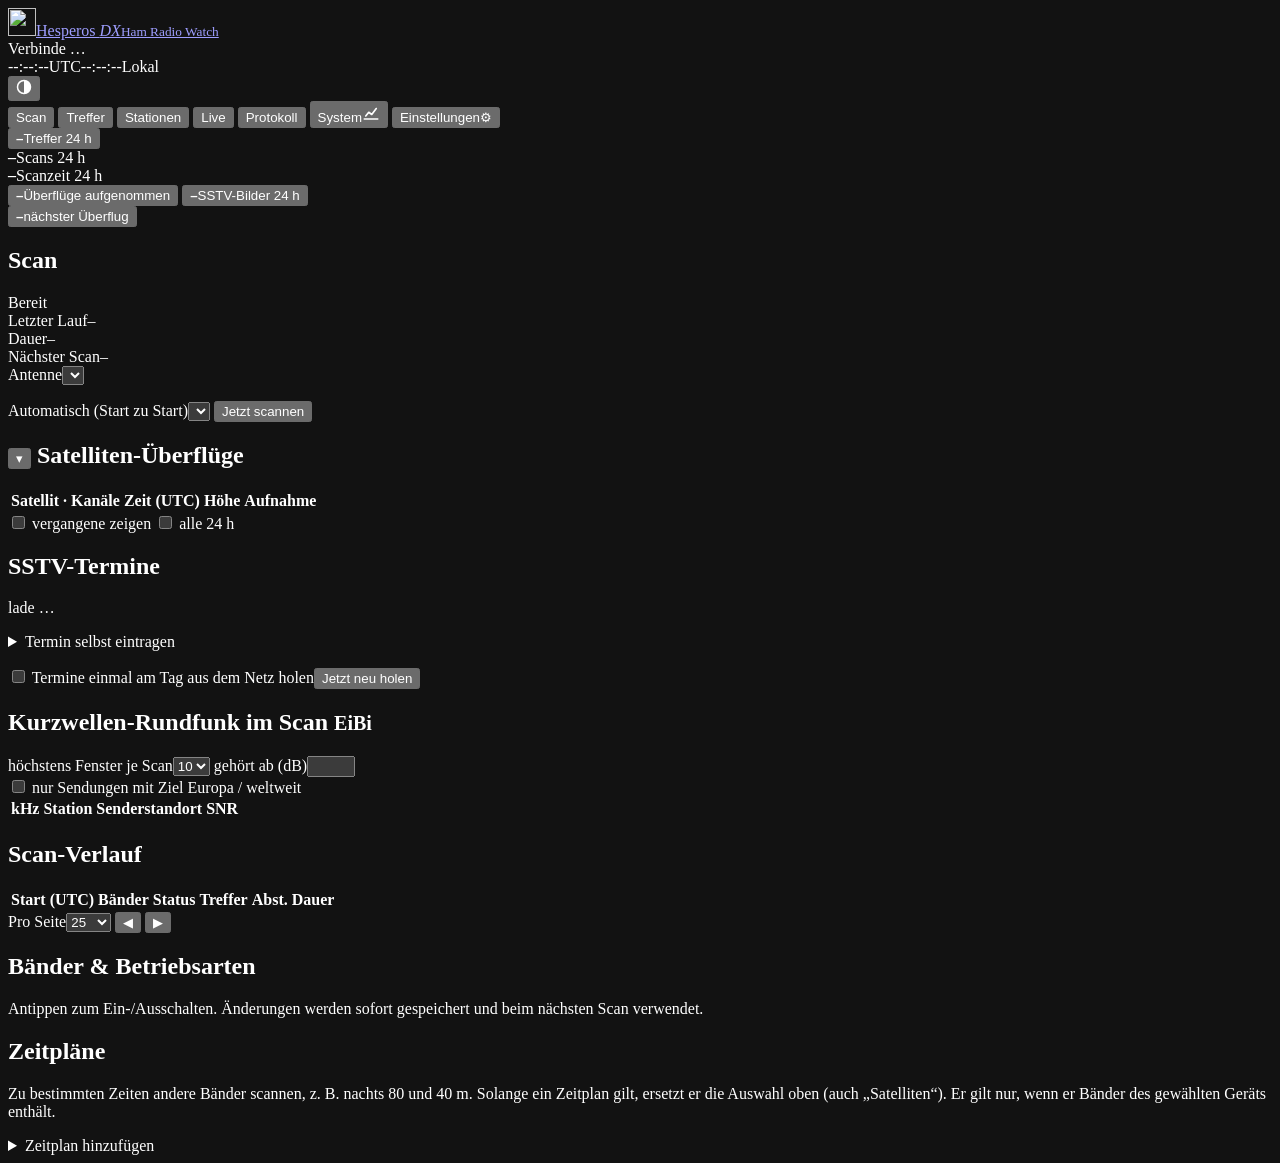
==== commit c328378f: "1.8.13: SSTV-Termine - **New card "SSTV events"** below the satellite passes: when the ISS (and othe" ====
--- a/web/index.html
+++ b/web/index.html
@@ -120,6 +120,26 @@
         </div>
         </div>
         <p class="hint" id="satFoot"></p>
+      </section>
+      <section class="panel" id="panel-sstvev">
+        <h2>SSTV-Termine <small class="muted" id="seSum"></small></h2>
+        <div id="seList"><p class="muted">lade …</p></div>
+        <div id="seRx"></div>
+        <details class="se-add"><summary>Termin selbst eintragen</summary>
+          <div class="filter-grid">
+            <label class="field"><span>Satellit</span><input id="seSat" type="text" maxlength="40" placeholder="z. B. ISS, UmKA-1" autocomplete="off"></label>
+            <label class="field"><span>Bezeichnung</span><input id="seTitle" type="text" maxlength="80" placeholder="z. B. ARISS Serie 35" autocomplete="off"></label>
+            <label class="field"><span>Beginn (<span class="tzl">UTC</span>)</span><input id="seFrom" type="text" placeholder="2026-11-20 oder 2026-11-20 10:30" autocomplete="off"></label>
+            <label class="field"><span>Ende (<span class="tzl">UTC</span>)</span><input id="seTo" type="text" placeholder="2026-11-24 oder 2026-11-24 18:00" autocomplete="off"></label>
+            <label class="field"><span>Frequenz (MHz)</span><input id="seFreq" type="text" placeholder="437.550" autocomplete="off"></label>
+            <label class="field"><span>Betriebsart</span><input id="seMode" type="text" placeholder="Robot 36, PD120 …" autocomplete="off"></label>
+            <label class="field se-wide"><span>Link zur Ankündigung</span><input id="seLink" type="url" placeholder="https://…" autocomplete="off"></label>
+          </div>
+          <div class="actions"><button type="button" class="btn" id="seAdd">Eintragen</button></div>
+        </details>
+        <div class="save-note" id="seNote" aria-live="polite"></div>
+        <p class="hint" id="seFoot"></p>
+        <div class="actions"><label class="check"><input type="checkbox" id="seFetch"> Termine einmal am Tag aus dem Netz holen</label><button type="button" class="btn btn-small" id="seRefresh">Jetzt neu holen</button></div>
       </section>
       <section class="panel" id="panel-eibiscan">
         <h2>Kurzwellen-Rundfunk im Scan <small class="muted">EiBi</small> <small class="muted" id="esSum"></small></h2>
